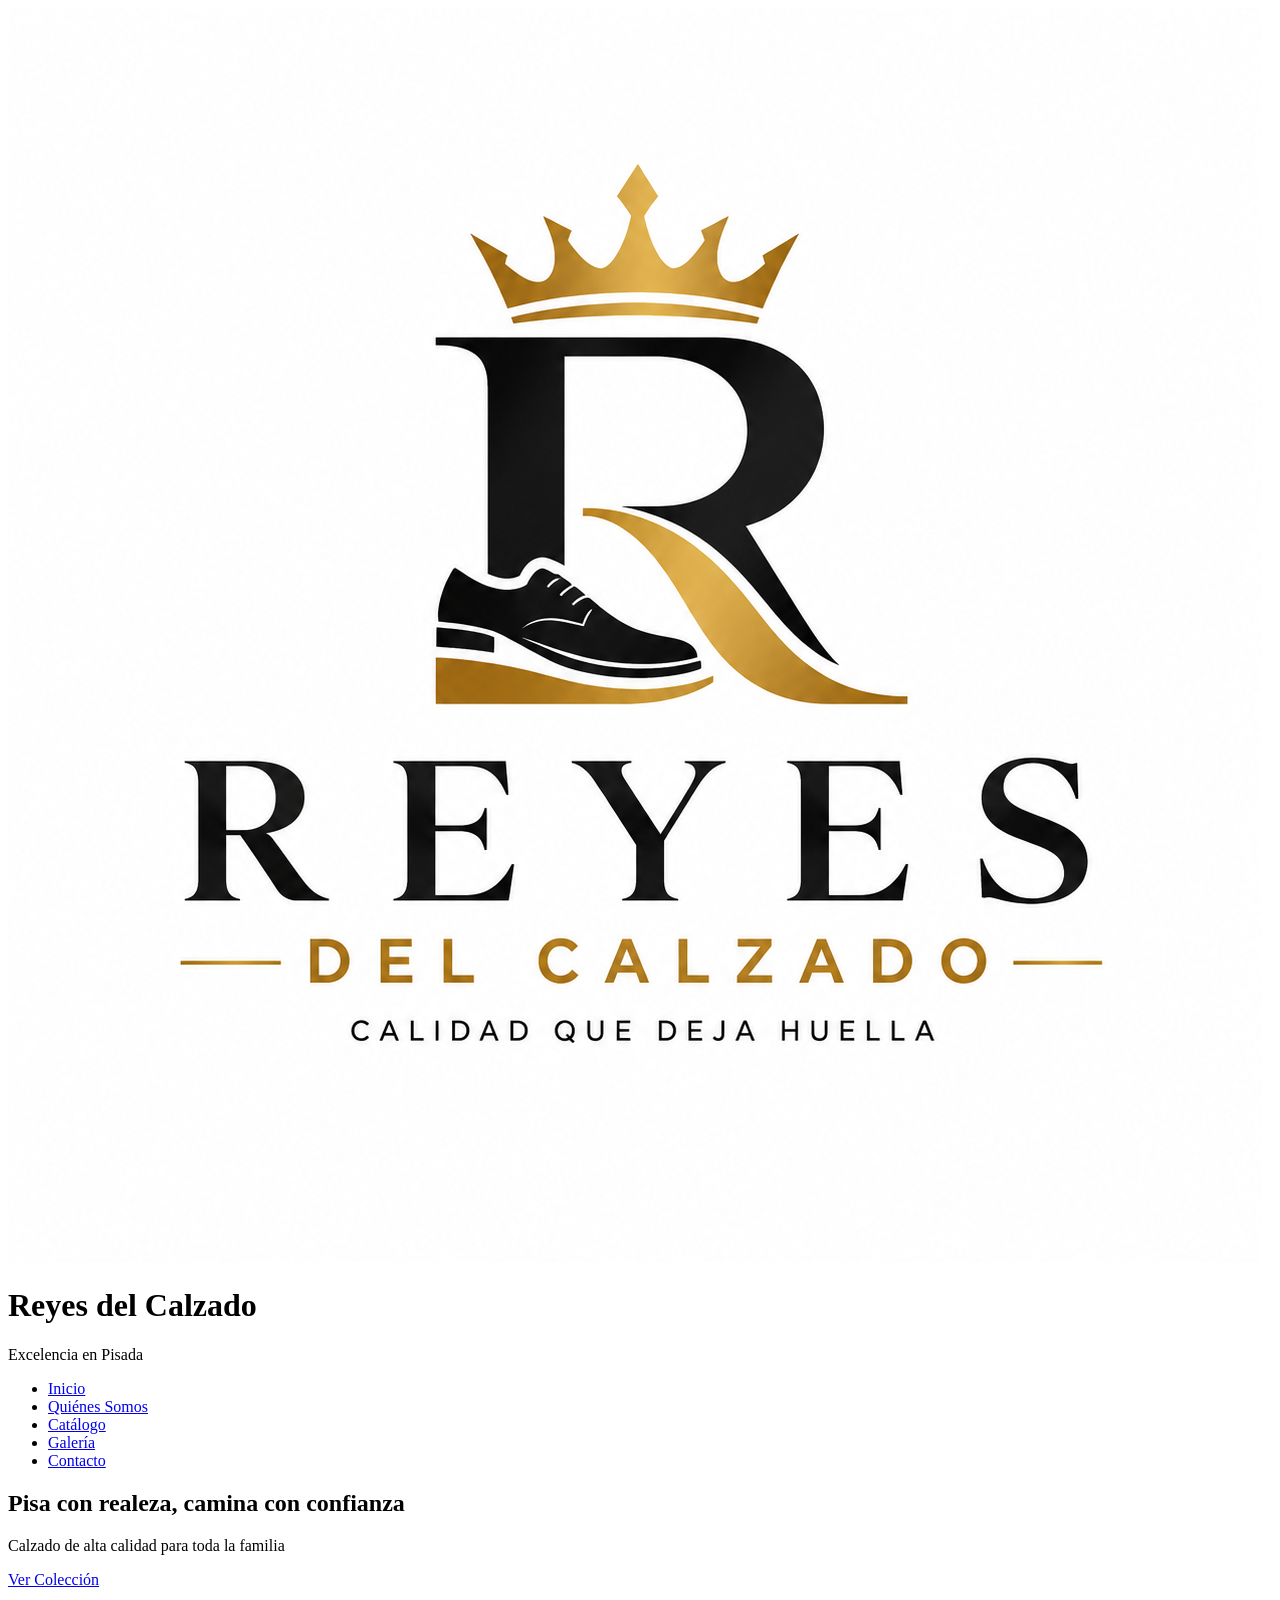
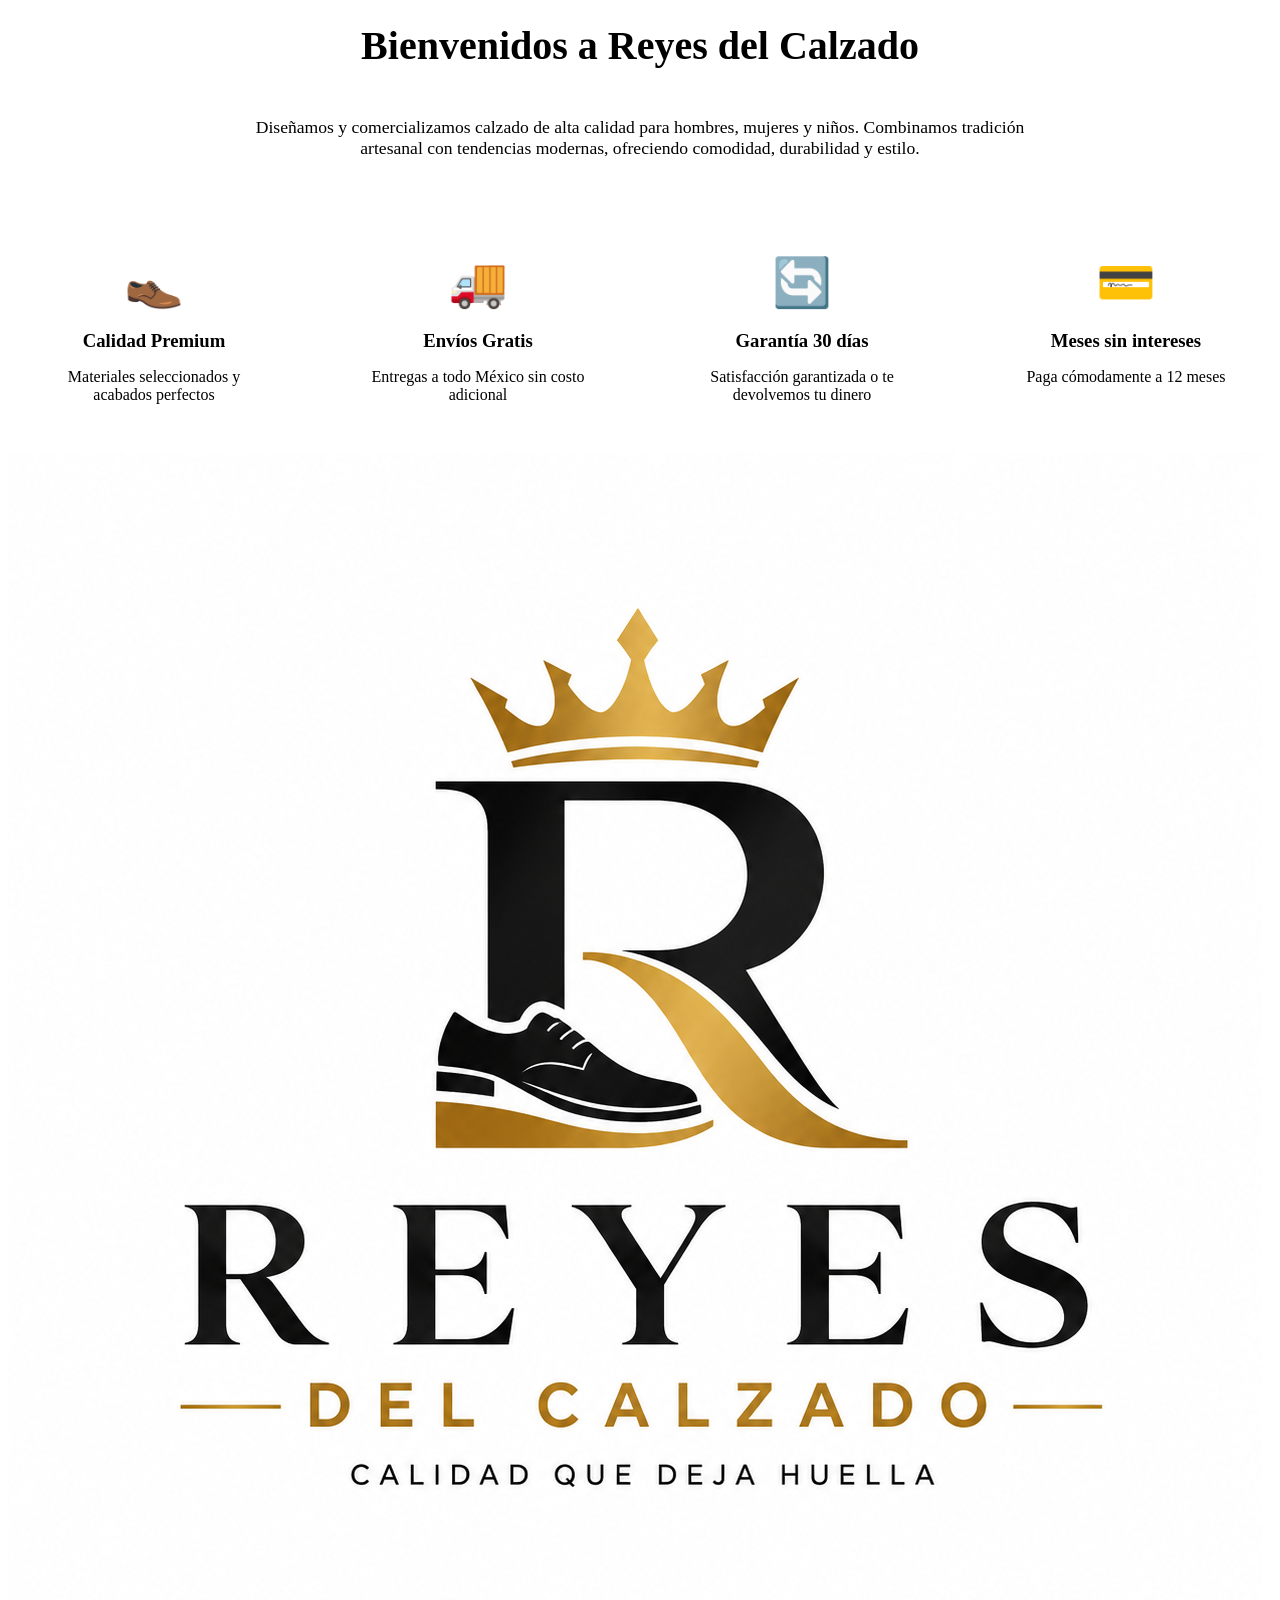
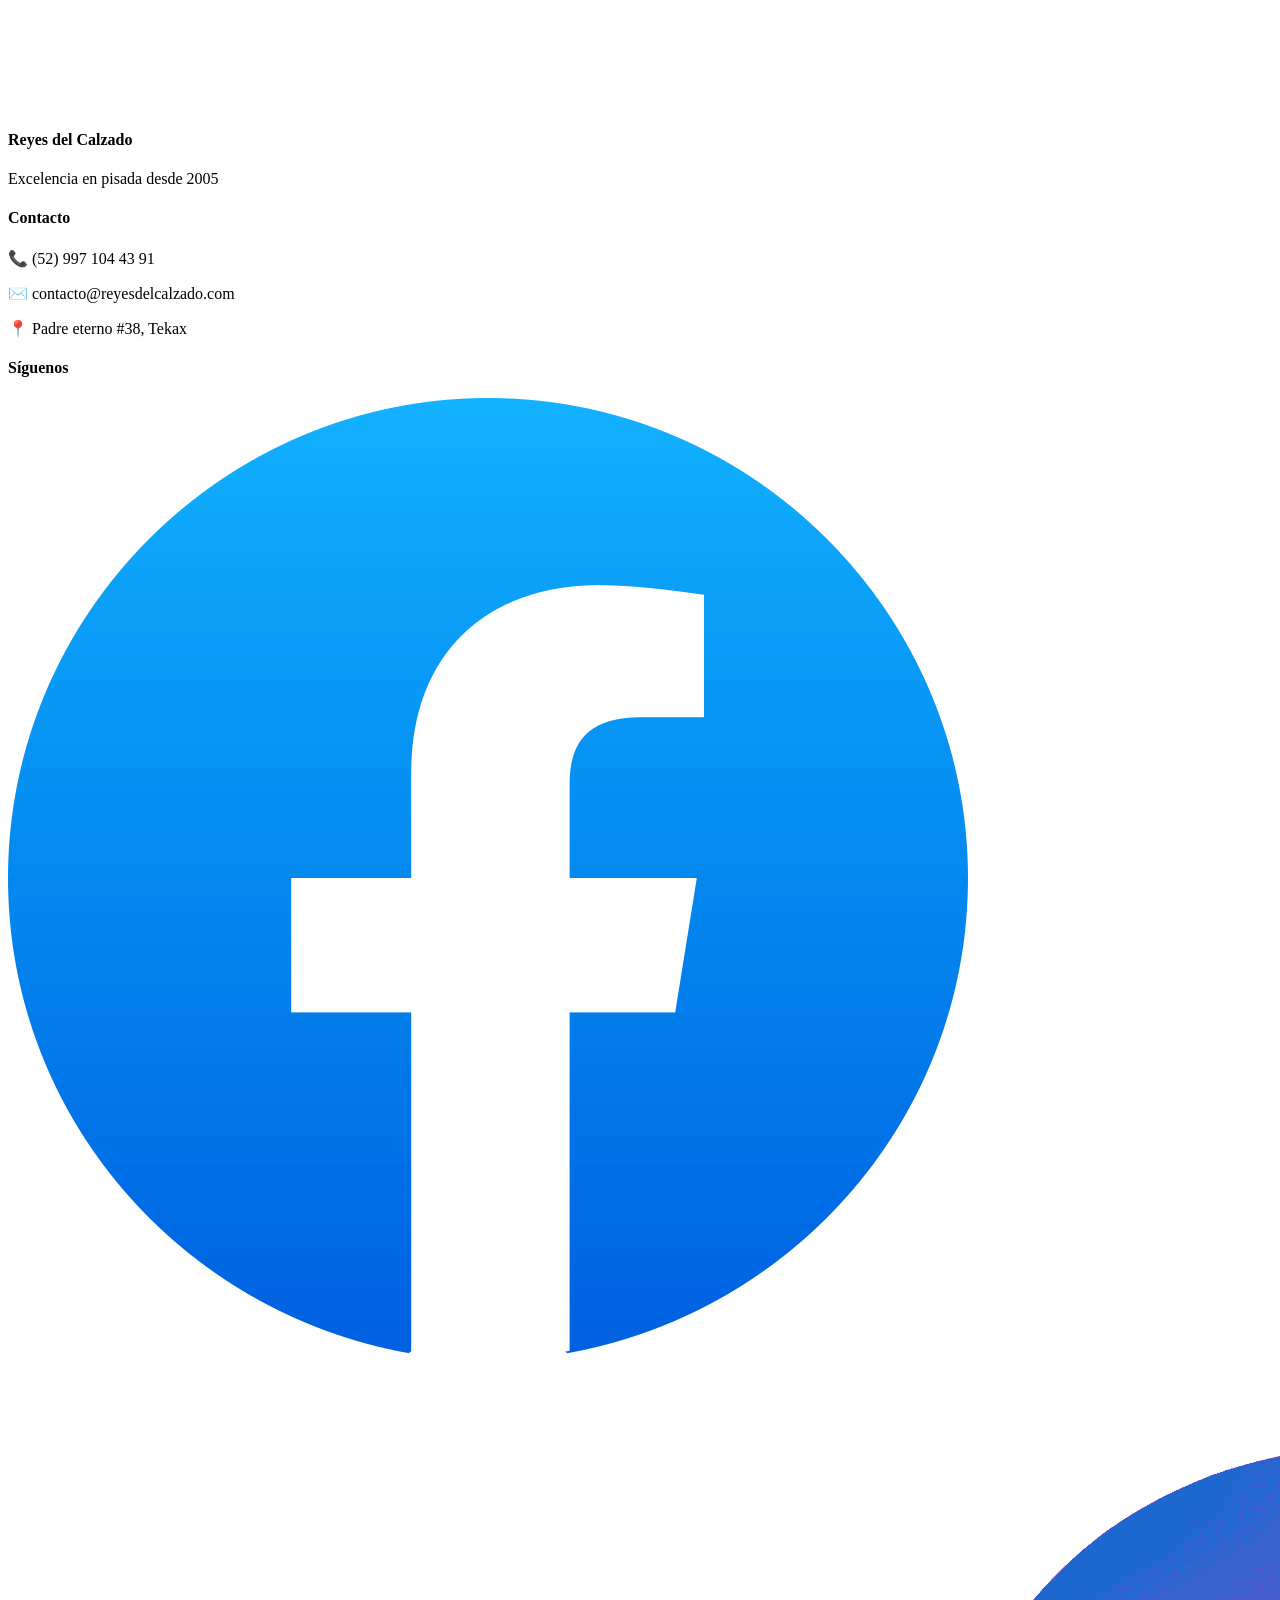
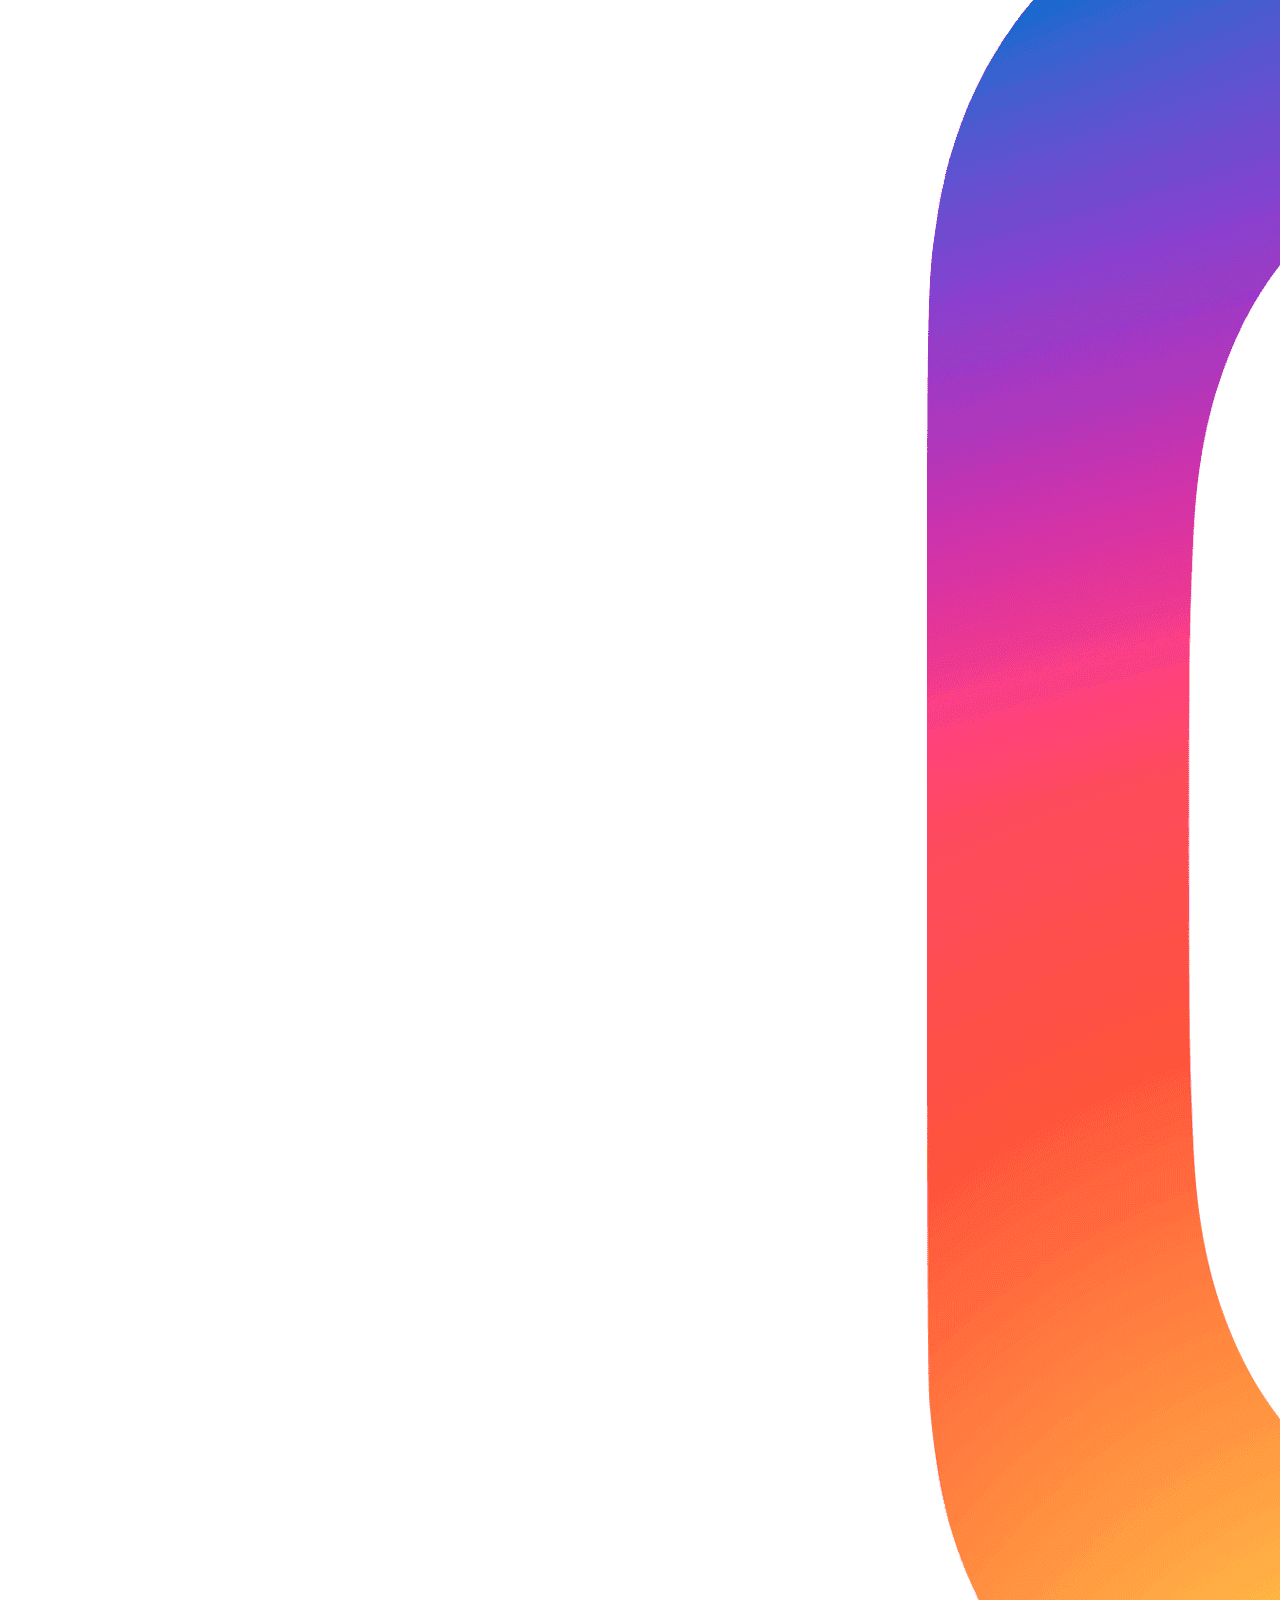
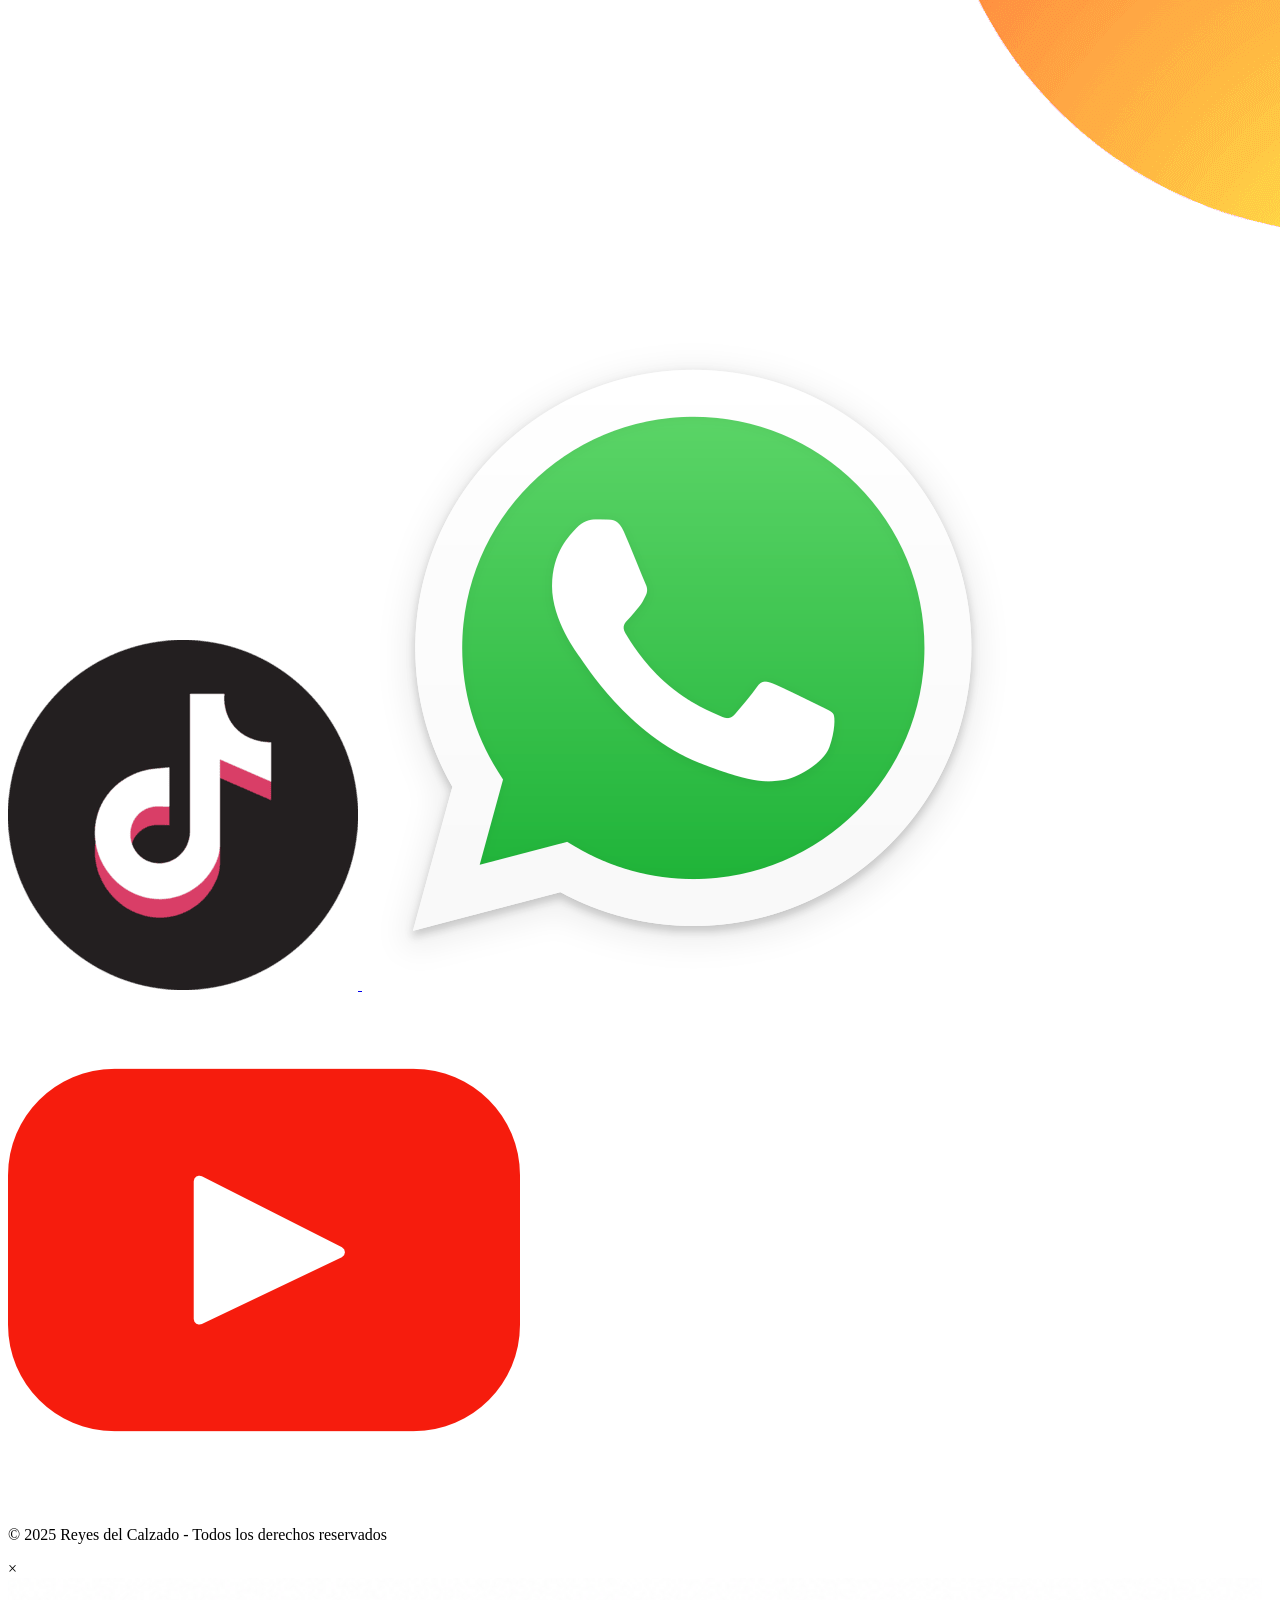
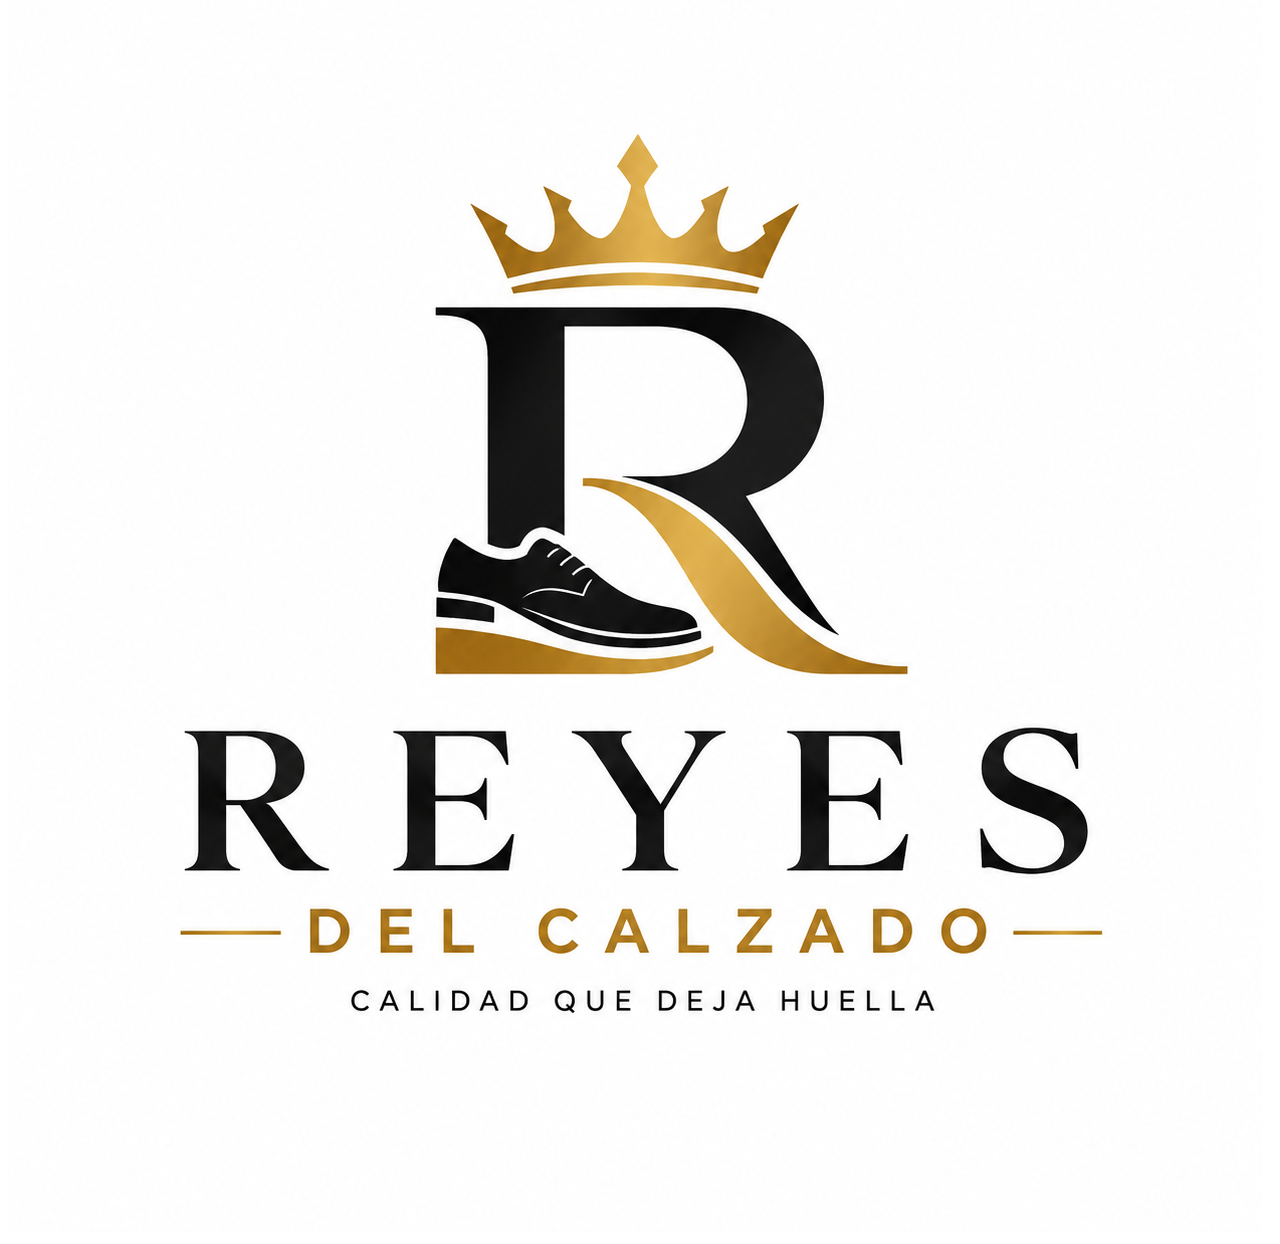
==== index.html @ df8cad67 "Primer commit" ====
<!DOCTYPE html>
<html lang="es">
<head>
    <meta charset="UTF-8">
    <meta name="viewport" content="width=device-width, initial-scale=1.0">
    <title>Reyes del Calzado | Inicio</title>
    <link rel="stylesheet" href="css/style.css">
    <link rel="stylesheet" href="css/inicio.css">
</head>
<body>
    <header class="header">
        <div class="nav-container">
            <div class="logo">
                <div class="logo-img">
                    <img src="img/Logo-Reyes-del-calzado.png" alt="Logo Reyes del Calzado">
                </div>
                <div>
                    <h1>Reyes del Calzado</h1>
                    <p>Excelencia en Pisada</p>
                </div>
            </div>
            <nav>
                <ul class="nav-menu">
                    <li><a href="index.html">Inicio</a></li>
                    <li><a href="quienes-somos.html">Quiénes Somos</a></li>
                    <li><a href="catalogo.html">Catálogo</a></li>
                    <li><a href="galeria.html">Galería</a></li>
                    <li><a href="contacto.html">Contacto</a></li>
                </ul>
            </nav>
        </div>
    </header>

    <main>
        <section class="hero">
            <div class="hero-content">
                <h1>Pisa con realeza, camina con confianza</h1>
                <p>Calzado de alta calidad para toda la familia</p>
                <a href="catalogo.html" class="btn">Ver Colección</a>
            </div>
        </section>

        <section class="main-content">
            <div class="welcome-section">
                <h2>Bienvenidos a Reyes del Calzado</h2>
                <p>Diseñamos y comercializamos calzado de alta calidad para hombres, mujeres y niños. Combinamos tradición artesanal con tendencias modernas, ofreciendo comodidad, durabilidad y estilo.</p>
            </div>

            <div class="features">
                <div class="feature-card">
                    <div class="feature-icon">👞</div>
                    <h3>Calidad Premium</h3>
                    <p>Materiales seleccionados y acabados perfectos</p>
                </div>
                <div class="feature-card">
                    <div class="feature-icon">🚚</div>
                    <h3>Envíos Gratis</h3>
                    <p>Entregas a todo México sin costo adicional</p>
                </div>
                <div class="feature-card">
                    <div class="feature-icon">🔄</div>
                    <h3>Garantía 30 días</h3>
                    <p>Satisfacción garantizada o te devolvemos tu dinero</p>
                </div>
                <div class="feature-card">
                    <div class="feature-icon">💳</div>
                    <h3>Meses sin intereses</h3>
                    <p>Paga cómodamente a 12 meses</p>
                </div>
            </div>
        </section>
    </main>

    <footer class="footer">
        <div class="footer-content">
            <div class="footer-section">
                <div class="footer-logo">
                    <img src="img/Logo-Reyes-del-calzado.png" alt="Reyes del Calzado" class="footer-logo-img">
                </div>
                <h4>Reyes del Calzado</h4>
                <p>Excelencia en pisada desde 2005</p>
            </div>
            <div class="footer-section">
                <h4>Contacto</h4>
                <p>📞 (52) 997 104 43 91</p>
                <p>✉️ contacto@reyesdelcalzado.com</p>
                <p>📍 Padre eterno #38, Tekax</p>
            </div>
            <div class="footer-section">
                <h4>Síguenos</h4>
                <div class="footer-social">
                    <a href="https://www.facebook.com/ReyesDelCalzadoOficial" target="_blank">
                        <img src="img/2021_Facebook_icon.png" alt="Facebook">
                    </a>
                    <a href="https://www.instagram.com/reyesdelcalzado/" target="_blank">
                        <img src="img/Instagram-Logo-2016.png" alt="Instagram">
                    </a>
                    <a href="https://www.tiktok.com/@reyesdelcalzado" target="_blank">
                        <img src="img/tiktok2.png" alt="TikTok">
                    </a>
                    <a href="https://wa.me/529971044391" target="_blank">
                        <img src="img/WhatsApp_icon.png" alt="WhatsApp">
                    </a>
                    <a href="https://www.youtube.com/@ReyesDelCalzado" target="_blank">
                        <img src="img/174883.png" alt="YouTube">
                    </a>
                </div>
            </div>
        </div>
        <div class="footer-bottom">
            <p>&copy; 2025 Reyes del Calzado - Todos los derechos reservados</p>
        </div>
    </footer>

    <!-- Modal para ver logo ampliado -->
    <div id="logoModal" class="modal">
        <div class="modal-content">
            <span class="close-modal">&times;</span>
            <img src="img/Logo-Reyes-del-calzado.png" alt="Logo Reyes del Calzado - Ampliado" id="modalLogoImg">
        </div>
    </div>

    <script src="js/main.js"></script>
</body>
</html>
---- css/inicio.css ----
/* Estilos específicos para la página de inicio */

.welcome-section {
    text-align: center;
    margin-bottom: 4rem;
    animation: fadeIn 1s ease;
}

.welcome-section h2 {
    font-size: 2.5rem;
    color: var(--primary);
    margin-bottom: 1rem;
    position: relative;
    display: inline-block;
}

.welcome-section h2::after {
    content: '';
    position: absolute;
    bottom: -10px;
    left: 50%;
    transform: translateX(-50%);
    width: 80px;
    height: 3px;
    background: var(--secondary);
}

.welcome-section p {
    max-width: 800px;
    margin: 2rem auto 0;
    color: var(--gray);
    font-size: 1.1rem;
}

.features {
    display: grid;
    grid-template-columns: repeat(auto-fit, minmax(250px, 1fr));
    gap: 2rem;
    margin-top: 3rem;
}

.feature-card {
    background: var(--white);
    padding: 2rem;
    text-align: center;
    border-radius: 10px;
    box-shadow: var(--shadow);
    transition: var(--transition);
    cursor: pointer;
}

.feature-card:hover {
    transform: translateY(-10px);
    box-shadow: 0 15px 30px rgba(0,0,0,0.15);
}

.feature-icon {
    font-size: 3rem;
    margin-bottom: 1rem;
}

.feature-card h3 {
    color: var(--primary);
    margin-bottom: 0.5rem;
}
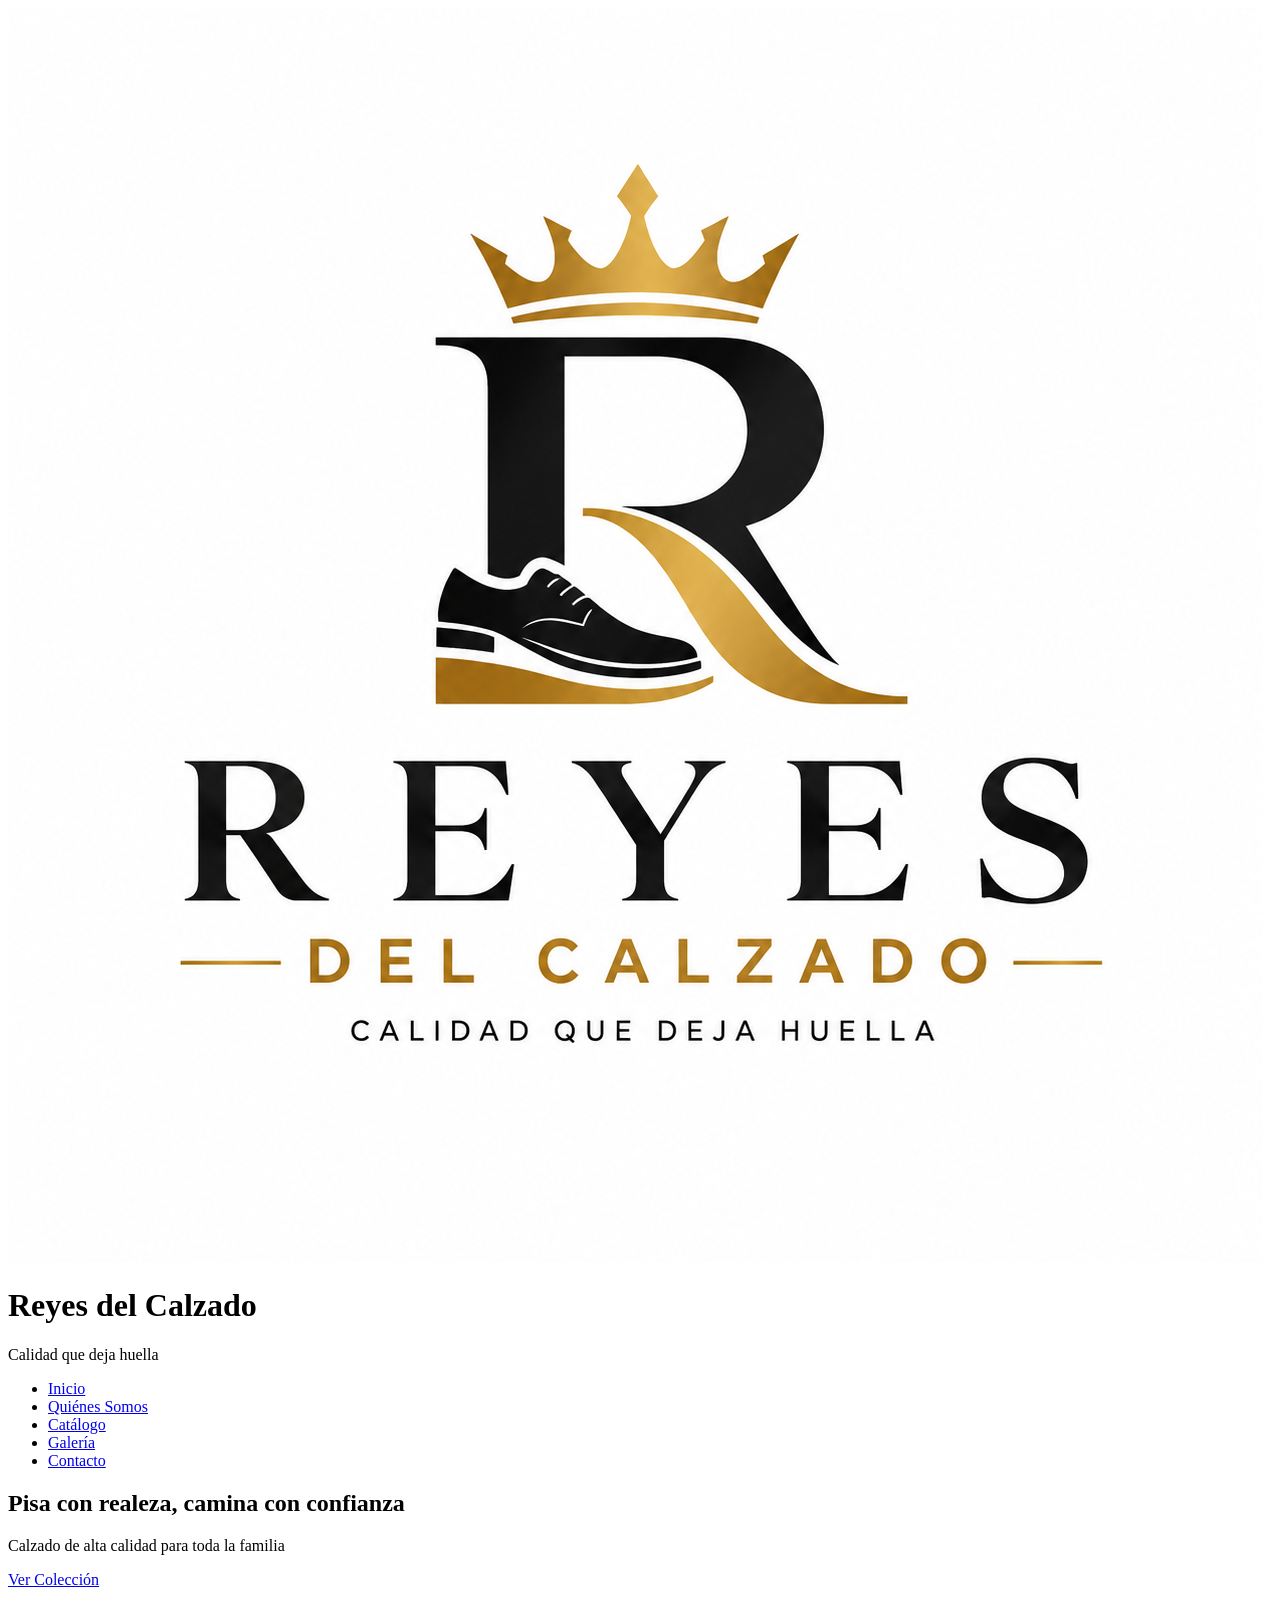
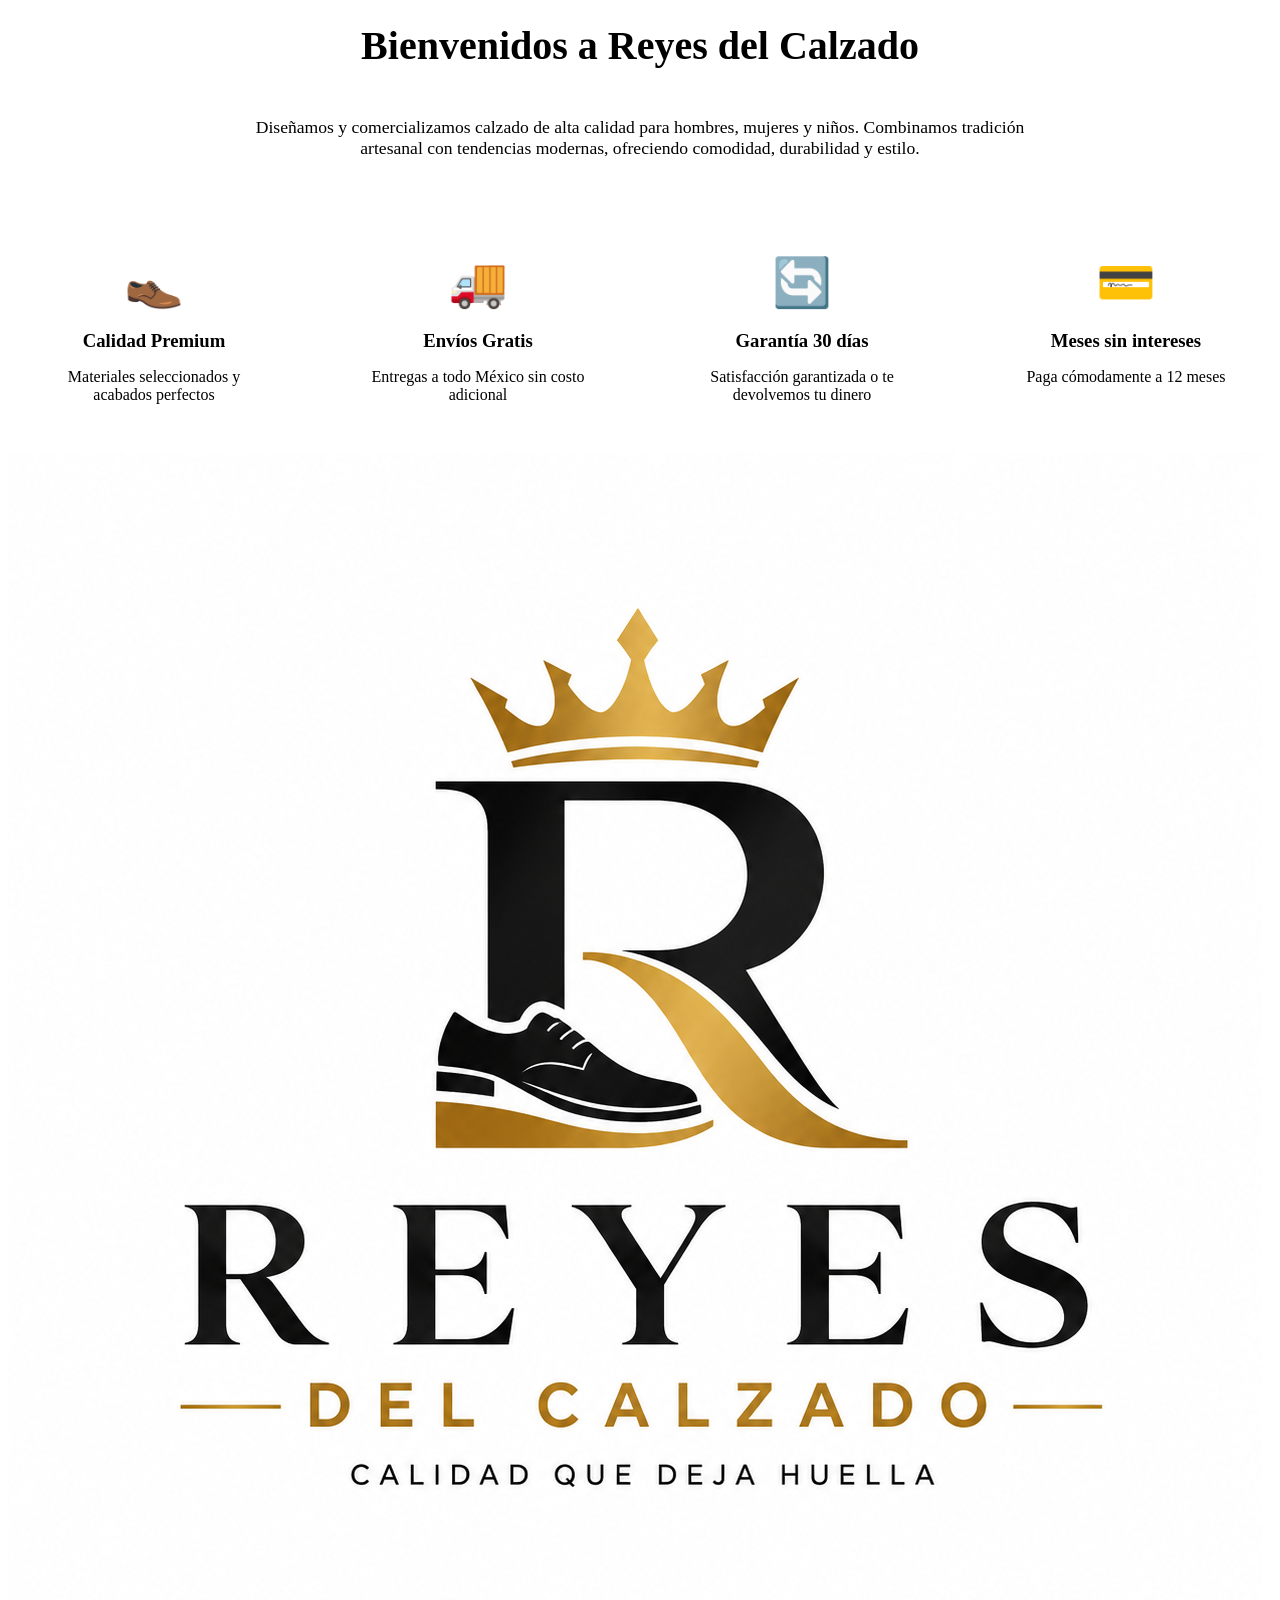
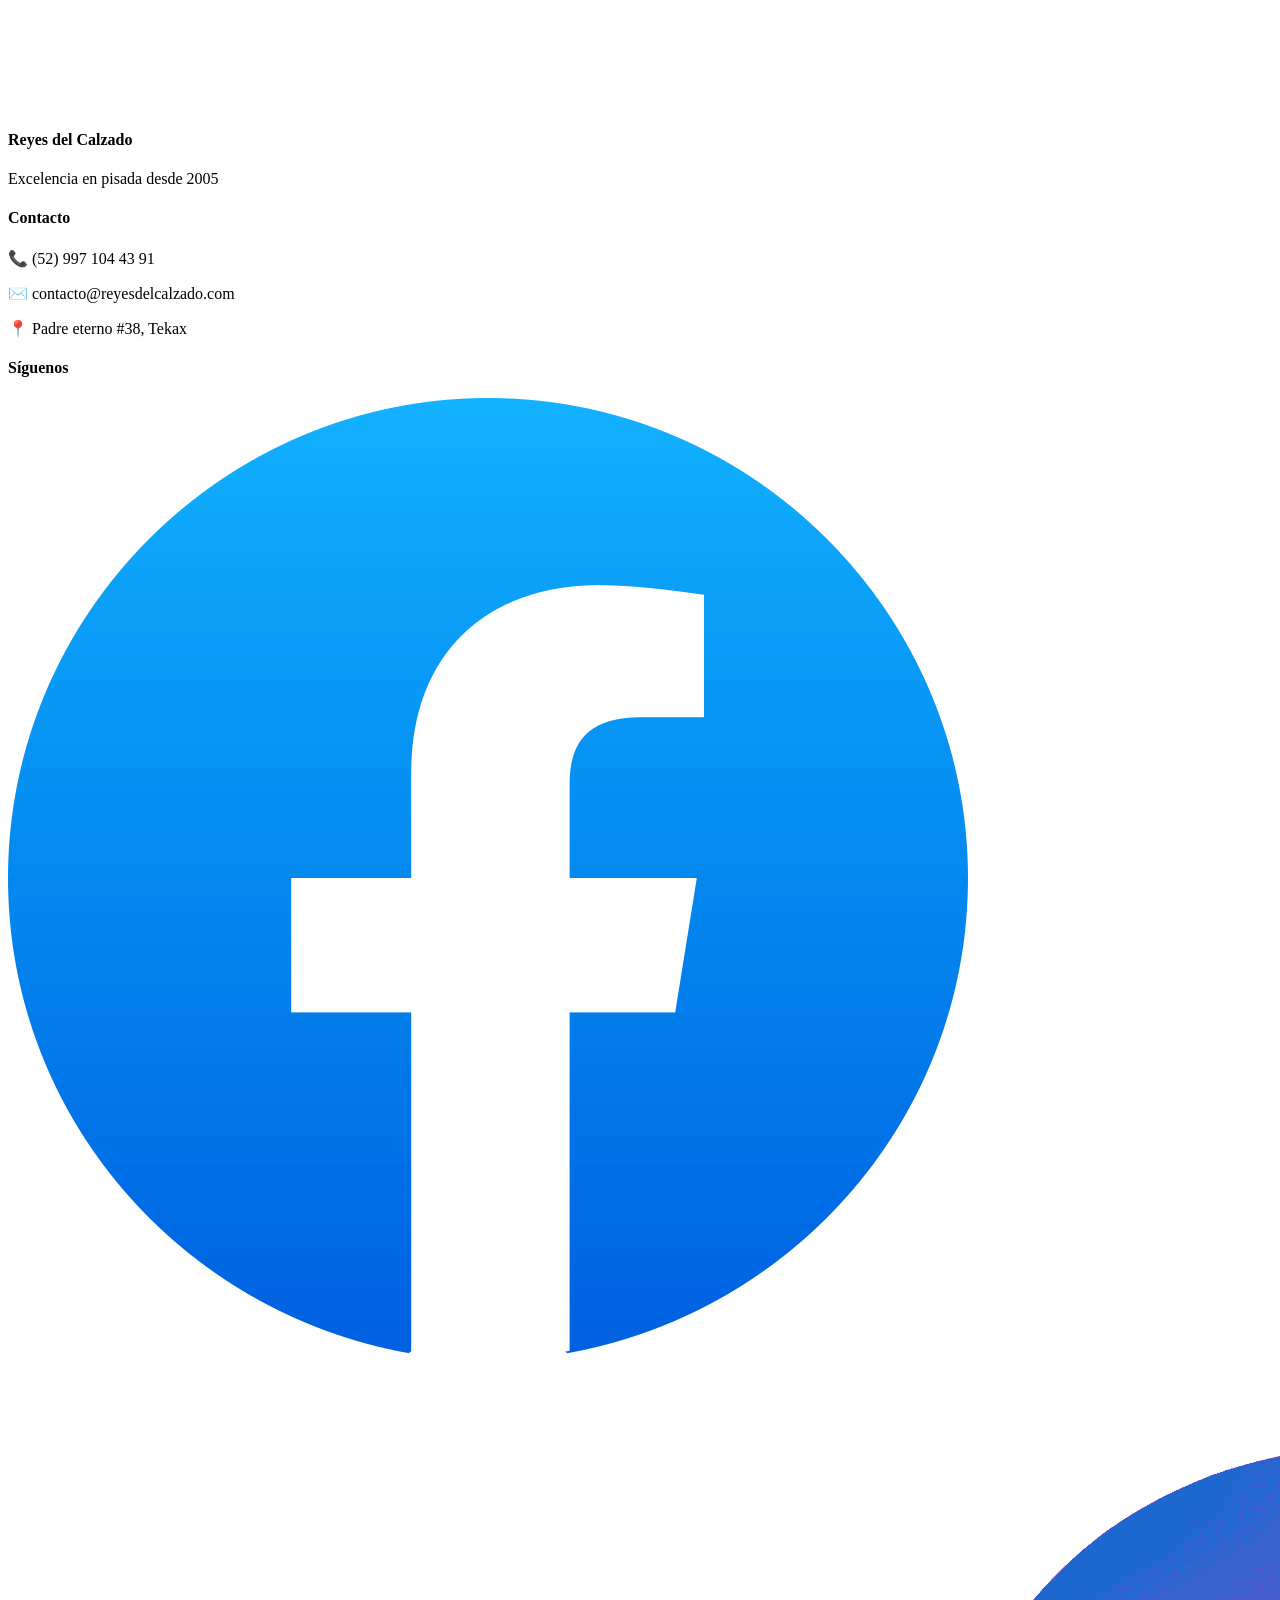
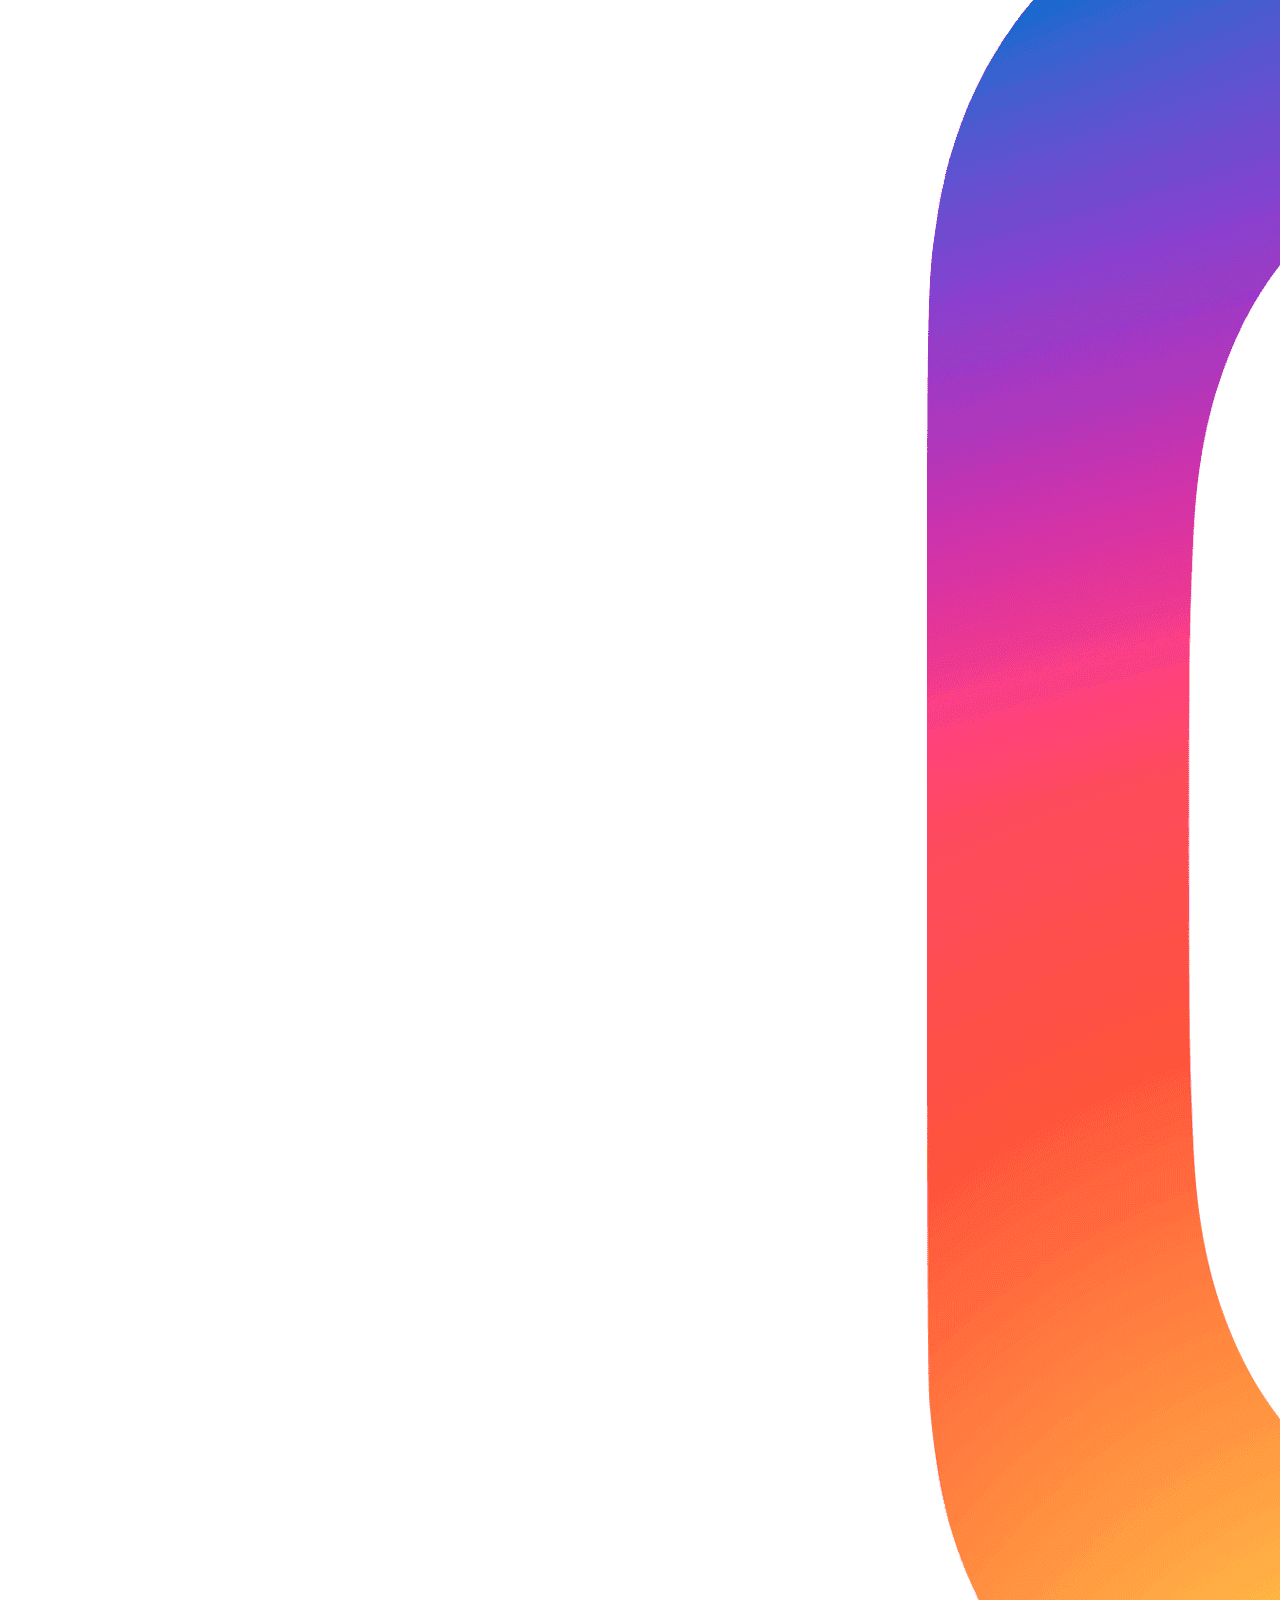
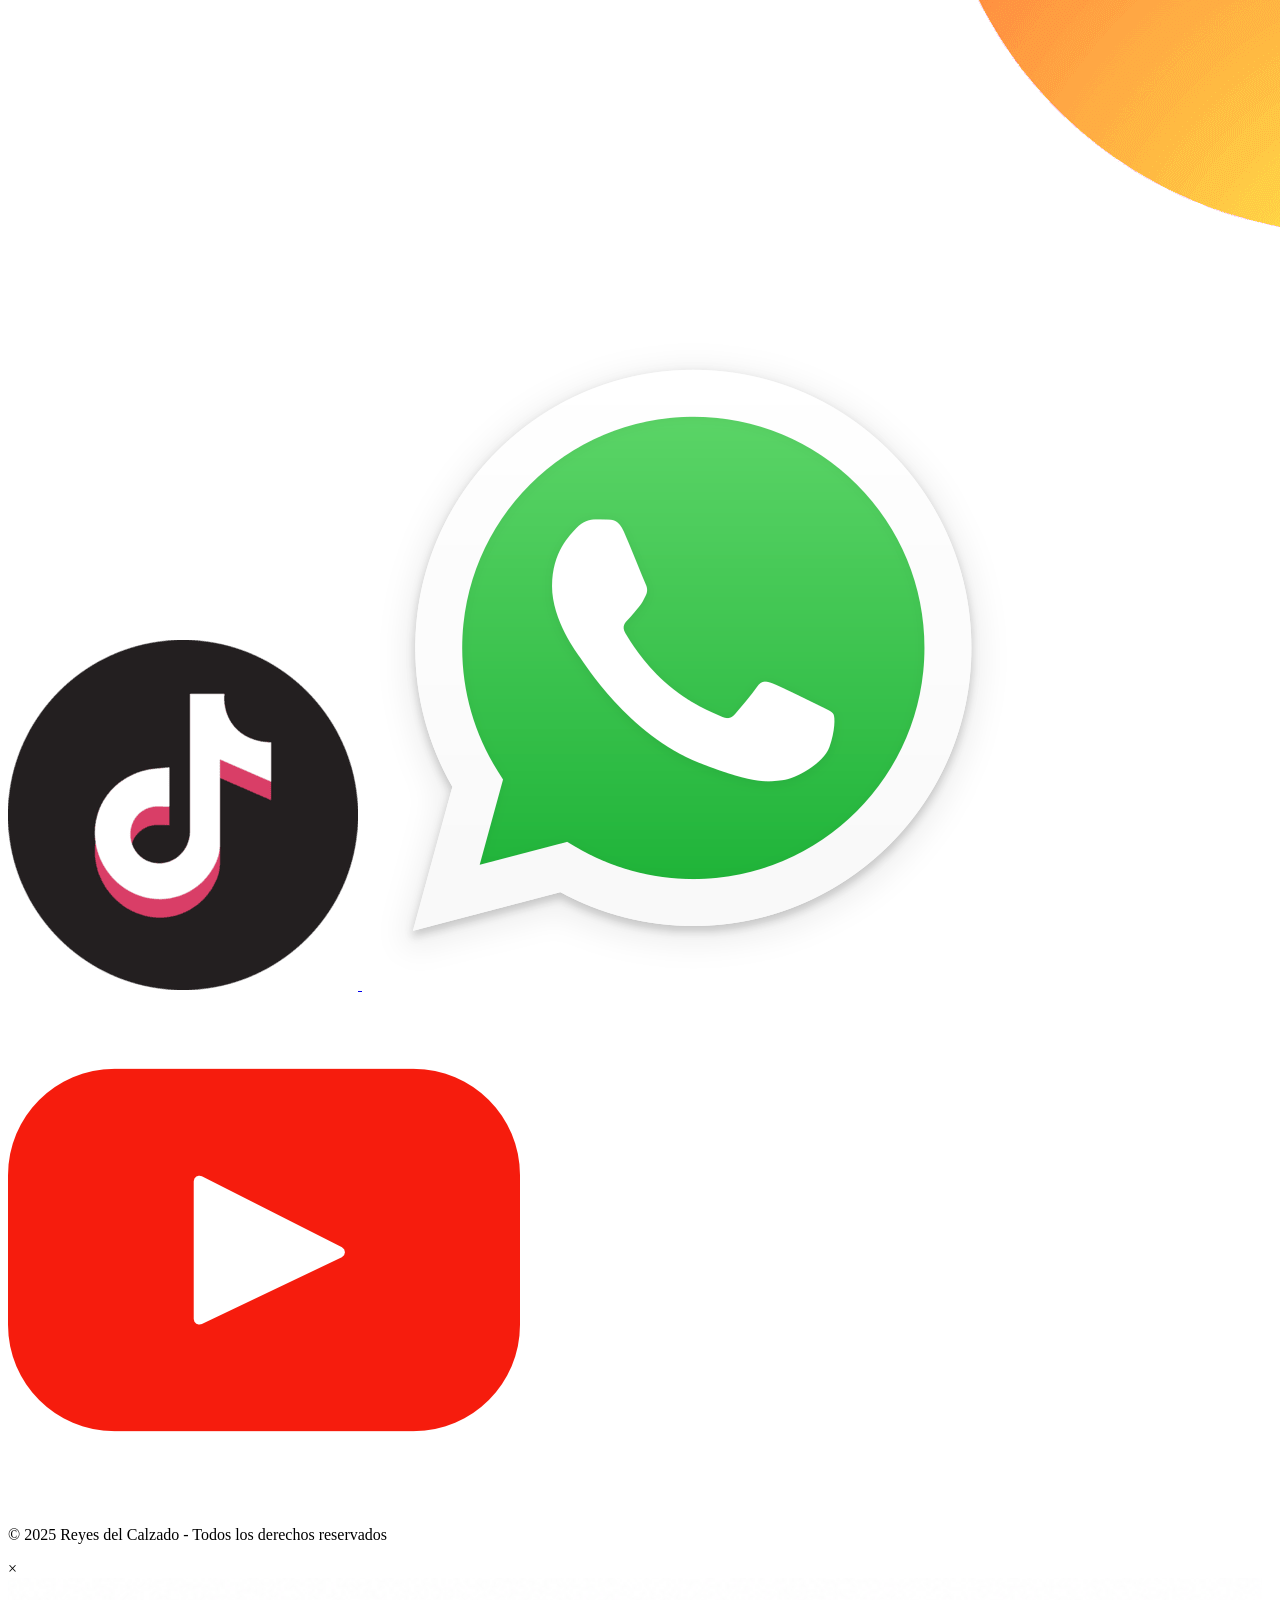
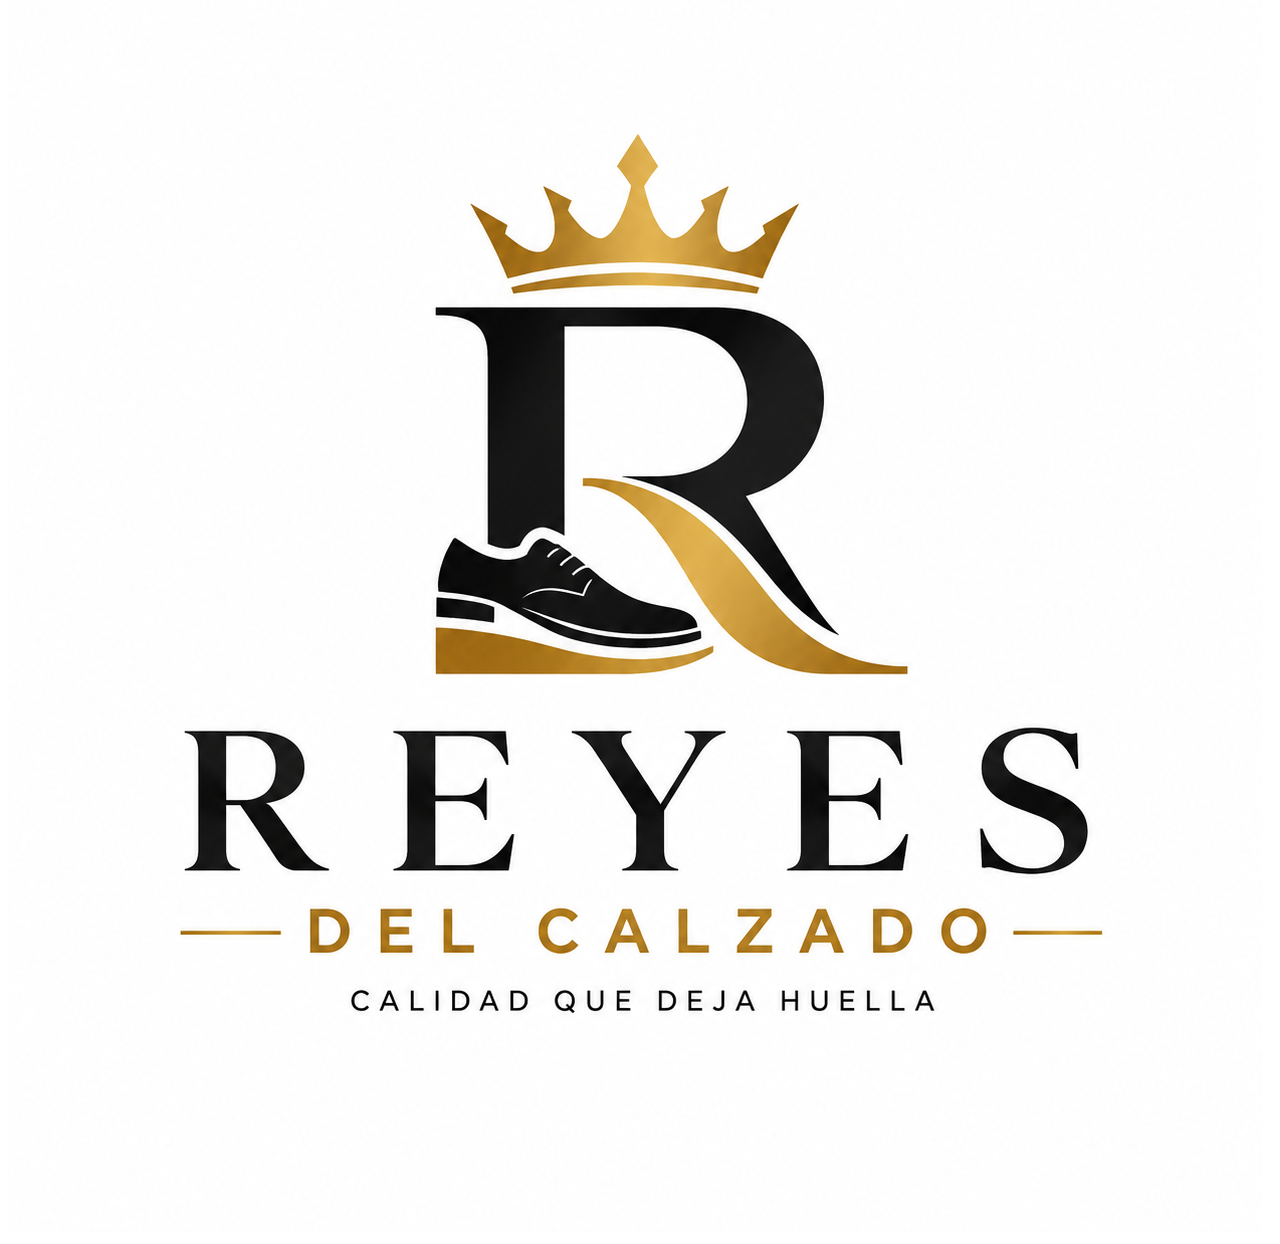
==== commit 34518bce: "Agregué nuevo banner móvil" ====
--- a/index.html
+++ b/index.html
@@ -16,8 +16,13 @@
                 </div>
                 <div>
                     <h1>Reyes del Calzado</h1>
-                    <p>Excelencia en Pisada</p>
+                    <p>Calidad que deja huella</p>
                 </div>
+            </div>
+            <div class="hamburger">
+                <span></span>
+                <span></span>
+                <span></span>
             </div>
             <nav>
                 <ul class="nav-menu">
@@ -89,19 +94,19 @@
             <div class="footer-section">
                 <h4>Síguenos</h4>
                 <div class="footer-social">
-                    <a href="https://www.facebook.com/ReyesDelCalzadoOficial" target="_blank">
+                    <a href="https://www.facebook.com/share/18cxKoMvYc/?mibextid=wwXIfr" target="_blank">
                         <img src="img/2021_Facebook_icon.png" alt="Facebook">
                     </a>
-                    <a href="https://www.instagram.com/reyesdelcalzado/" target="_blank">
+                    <a href="https://www.instagram.com/reyesdelcalzado1?igsh=amY1YTlkZ3p3cjBh&utm_source=qr" target="_blank">
                         <img src="img/Instagram-Logo-2016.png" alt="Instagram">
                     </a>
-                    <a href="https://www.tiktok.com/@reyesdelcalzado" target="_blank">
+                    <a href="https://www.tiktok.com/@reyesdelcalzado?_r=1&_t=ZS-96dkFG7l9kI" target="_blank">
                         <img src="img/tiktok2.png" alt="TikTok">
                     </a>
                     <a href="https://wa.me/529971044391" target="_blank">
                         <img src="img/WhatsApp_icon.png" alt="WhatsApp">
                     </a>
-                    <a href="https://www.youtube.com/@ReyesDelCalzado" target="_blank">
+                    <a href="https://youtube.com/@reyescalzado?si=844AtB_hsozK7NSe" target="_blank">
                         <img src="img/174883.png" alt="YouTube">
                     </a>
                 </div>
@@ -112,7 +117,6 @@
         </div>
     </footer>
 
-    <!-- Modal para ver logo ampliado -->
     <div id="logoModal" class="modal">
         <div class="modal-content">
             <span class="close-modal">&times;</span>
--- a/css/inicio.css
+++ b/css/inicio.css
@@ -1,5 +1,3 @@
-/* Estilos específicos para la página de inicio */
-
 .welcome-section {
     text-align: center;
     margin-bottom: 4rem;
@@ -62,4 +60,24 @@
 .feature-card h3 {
     color: var(--primary);
     margin-bottom: 0.5rem;
+}
+
+@media (max-width: 768px) {
+    .welcome-section h2 {
+        font-size: 1.8rem;
+    }
+    
+    .welcome-section p {
+        font-size: 0.95rem;
+        padding: 0 1rem;
+    }
+    
+    .features {
+        grid-template-columns: 1fr;
+        gap: 1rem;
+    }
+    
+    .feature-card {
+        padding: 1.5rem;
+    }
 }
